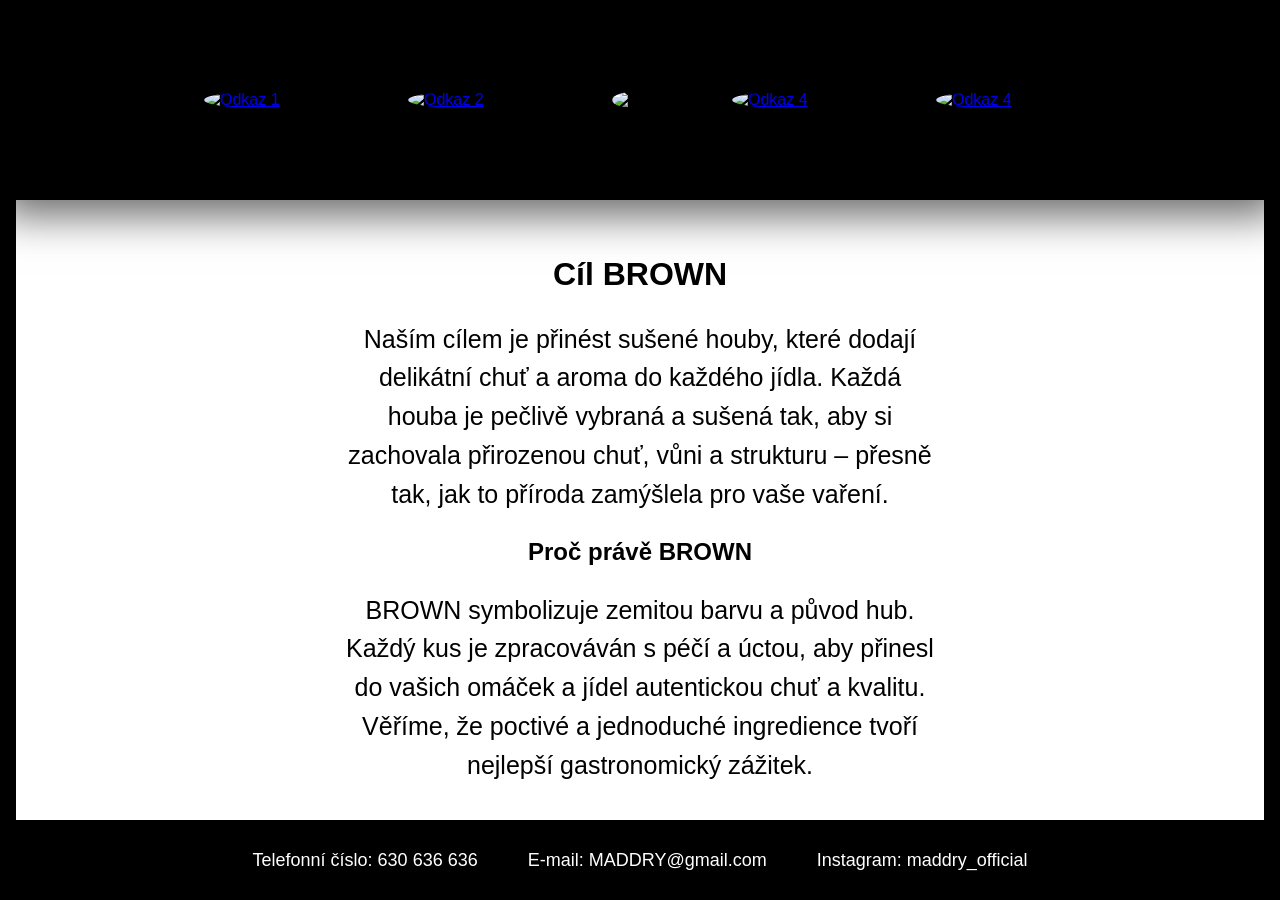
==== indexbrown.html @ 312fcf1a "Add files via upload © 2026 Matyáš. All rights reserved." ====
<!DOCTYPE html>
<html lang="cs">
<head>
  <meta charset="UTF-8">
  <meta name="viewport" content="width=device-width, initial-scale=1.0">
  <title>MAD DRY</title>
  <link rel="stylesheet" href="style.css">
</head>
<body>

  <!-- Černý blok -->
  <div class="cernyblok">
  <!-- Klikatelné obrázky místo tlačítek -->
  <div class="tlacitka">
    <a href="indexred.html"><img src="obrazky/1.png" alt="Odkaz 1"></a>
    <a href="indexgreen.html"><img src="obrazky/2.png" alt="Odkaz 2"></a>
    
<div class="menu" tabindex="0">
  <a>
    <img src="obrazky/5.png" alt="Menu">
  </a>

  <div class="submenu">
    <a href="index.html"><b>Úvod</b></a>
    <a href="onas.html"><b>O nás</b></a>
    <a href="kontakty.html"><b>Kontakty</b></a>
  </div>
</div>

    <a href="indexorange.html"><img src="obrazky/3.png" alt="Odkaz 4"></a>
    <a href="indexbrown.html"><img src="obrazky/4.png" alt="Odkaz 4"></a>
  </div>
  </div>
  <div class="cara"></div>
  <div class="cara3"></div>
  
<div class="cara4">
  <div class="kontakty">
    <span>Telefonní číslo: 630 636 636</span>
    <span>E-mail: MADDRY@gmail.com</span>
    <span>Instagram: maddry_official</span>
  </div>  
</div>
  <!-- Text pod tlačítky -->
  
<div class="text">
  <h1>Cíl BROWN</h1>
  <p>
  Naším cílem je přinést sušené houby, které dodají delikátní chuť a aroma do každého jídla. Každá houba je pečlivě vybraná a sušená tak, aby si zachovala přirozenou chuť, vůni a strukturu – přesně tak, jak to příroda zamýšlela pro vaše vaření.
  </p>

  <h2>Proč právě BROWN</h2>
  <p>
  BROWN symbolizuje zemitou barvu a původ hub. Každý kus je zpracováván s péčí a úctou, aby přinesl do vašich omáček a jídel autentickou chuť a kvalitu. Věříme, že poctivé a jednoduché ingredience tvoří nejlepší gastronomický zážitek.
  </p>
</div>


</body>
</html>
---- style.css ----
/* Základní reset */
html, body {
  margin: 0;
  padding: 0;
  font-family: sans-serif;
  overflow-x: hidden;
  position: relative;
  height: 100%; 
}

/* Černý blok nahoře */
.cernyblok {
  width: 100%;
  height: 200px;
  background-color: black;
  position: relative; /* rodič pro absolutně pozicovaná tlačítka */
  z-index: 10;
  box-shadow: 0 15px 40px rgba(0, 0, 0, 0.6);
}

/* Klikatelné obrázky (tlačítka) */
.tlacitka {
  position: absolute;       /* absolutně uvnitř .cernyblok */
  top: 50%;                 /* vertikální střed černého bloku */
  left: 50%;
  transform: translate(-50%, -50%); /* střed horizontálně i vertikálně */
  display: flex;
  justify-content: center;
  gap: 5%;                  /* mezera mezi tlačítky v % pro responsivitu */
  width: 100%;
  max-width: 2000px;
  z-index: 1000;
  margin: 0;
}

.tlacitka a {
  display: block;
  flex: 1 1 100px;     /* zmenšování a zvětšování proporčně */
  max-width: 140px;    /* maximální velikost tlačítka */
  border-radius: 50%;
  overflow: hidden;
  transition: transform 0.2s ease, box-shadow 0.2s ease;
}

.tlacitka a img {
  width: 100%;
  height: 100%;
  object-fit: cover;
  display: block;
}

.tlacitka a:hover {
  transform: scale(1.05);
  box-shadow: 0 8px 20px rgba(255,255,255,0.25);
}
/* Textový blok */
.text {
  max-width: 46%;
  padding: 0 30px 30px 30px;
  margin: 0 auto 50px auto;
  position: relative;
  top: 50px;
  text-align: center;
  line-height: 1.55;
  z-index: 1; /* tady žádný z-index! */
}

.text h1, .text h2 {
  margin: 0 0 20px 0;  /* mezera pod nadpisem */
}

.text p {
  font-size: 25px;
  margin: 0 0 20px 0;  /* mezera mezi odstavci */
}

/* Responzivní drobnosti */
@media (max-width: 520px) {
  .obrazek {
    width: 220px;
    height: 220px;
    margin: -110px auto 0 auto;
  }

  .tlacitka a {
    width: 120px;
    height: 120px;
  }

  .tlacitka {
    gap: 14px;
  }
}

.cara {
  position: fixed;
  top: 0;
  bottom: 0;
  left: 0px;      /* nastav si pozici */
  width: 16px;
  background-color: black;
}


.cara3 {
  position: fixed;
  top: 0;
  bottom: 0;
  right:0;      /* nastav si pozici */
  width: 16px;
  background-color: black;
}
.cara4 {
  position: fixed;     /* vždy dole na obrazovce */
  left: 0;
  bottom: 0;
  right: 0;
  height: 80px;
  background-color: black;
  display: flex;       /* aktivuje flexbox */
  justify-content: center; /* centrování horizontálně */
  align-items: center;     /* centrování vertikálně */
  z-index: 5;
}

.kontakty {
  display: flex;
  justify-content: center; /* vycentruje všechny údaje */
  gap: 50px;               /* velikost mezery mezi položkami */
  color: white;
  font-size: 18px;
  align-items: center;     /* vertikální centrování */
  line-height: 1;
}

.submenu {
  position: absolute;
  top: calc(100% + 10px);   /* mezera pod tlačítkem */
  left: 50%;
  transform: translateX(-50%);
  background: black;
  border: 4px solid gray;   /* bílý/šedý okraj */
  border-radius: 12px;
  padding: 10px 30px;       /* vertikální a horizontální padding */
  box-shadow: 0 15px 40px rgba(0, 0, 0, 0.6);
  opacity: 0;
  pointer-events: none;
  transition: opacity 0.2s ease;

  line-height: 2;           /* mezera mezi řádky textu */
}

.menu {
  position: relative;   /* důležité pro absolutní submenu */
  cursor: pointer;
z-index: 2000; /* vyšší než z-index tlačítek i textu */
}

.menu:focus-within .submenu {
  opacity: 1;
  pointer-events: auto;
}

/* Styl pro jednotlivé odkazy v menu */
.submenu a {
  display: block;
  color: white;
  text-decoration: none;
  padding: 8px 0;
  font-size: 18px;
  line-height: 1.8;
  transition: transform 0.2s ease;
  text-align:center;
  box-shadow: none !important;  /* zruší dědičný stín */
}

.submenu a:hover {
  transform: scale(1.1);         /* mírné zvětšení textu při hoveru */
  background-color: transparent; /* žádné pozadí */
  border-radius: 0;              /* žádný ovál */
  color: white;                  /* barva textu se nemění */
}
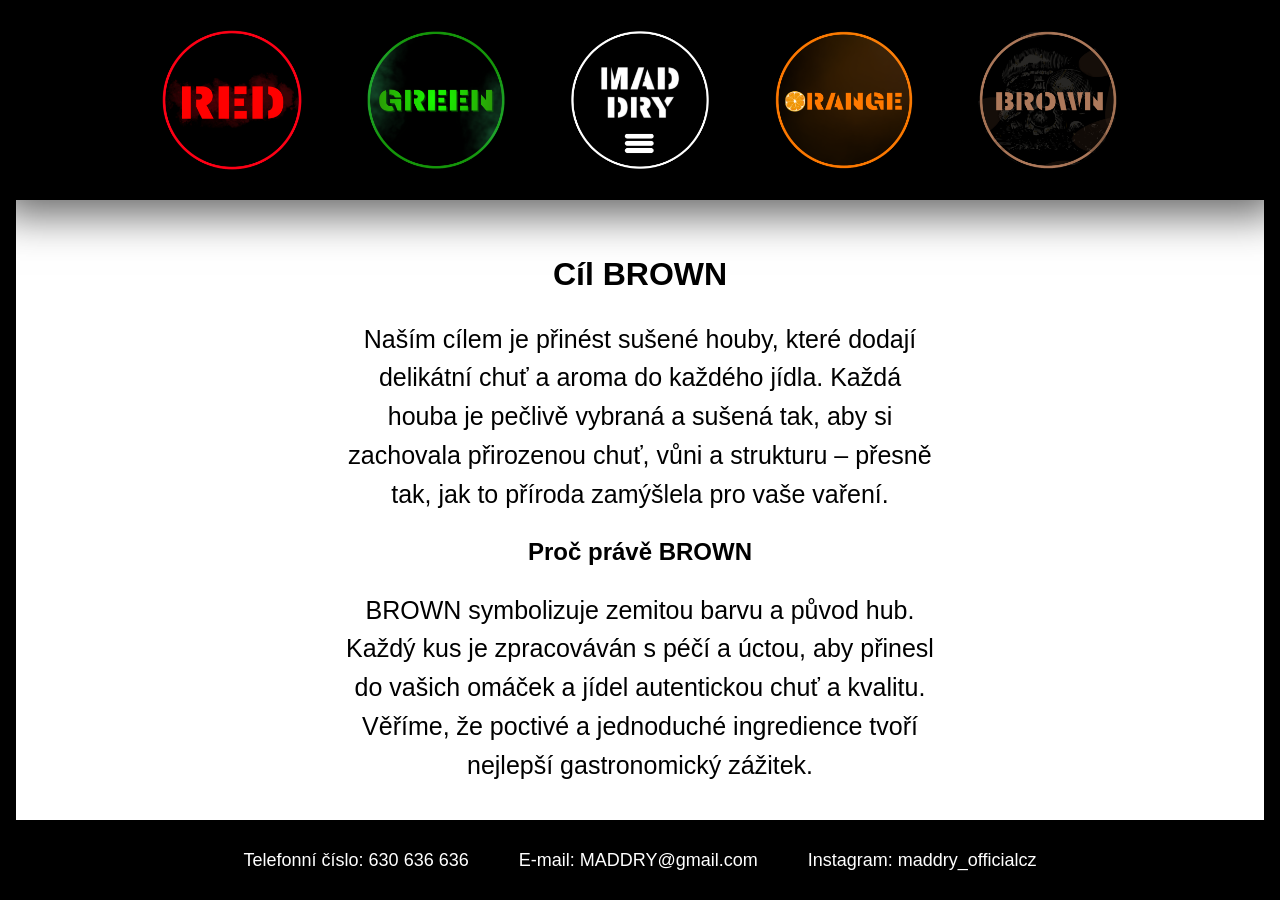
==== commit 2c8c0195: "Update indexbrown.html" ====
--- a/indexbrown.html
+++ b/indexbrown.html
@@ -38,7 +38,7 @@
   <div class="kontakty">
     <span>Telefonní číslo: 630 636 636</span>
     <span>E-mail: MADDRY@gmail.com</span>
-    <span>Instagram: maddry_official</span>
+    <span>Instagram: maddry_officialcz</span>
   </div>  
 </div>
   <!-- Text pod tlačítky -->
@@ -57,4 +57,4 @@
 
 
 </body>
-</html>+</html>
--- a/style.css
+++ b/style.css
@@ -1,4 +1,3 @@
-/* Základní reset */
 html, body {
   margin: 0;
   padding: 0;
@@ -8,25 +7,24 @@
   height: 100%; 
 }
 
-/* Černý blok nahoře */
 .cernyblok {
   width: 100%;
   height: 200px;
   background-color: black;
-  position: relative; /* rodič pro absolutně pozicovaná tlačítka */
+  position: relative;
   z-index: 10;
   box-shadow: 0 15px 40px rgba(0, 0, 0, 0.6);
 }
 
-/* Klikatelné obrázky (tlačítka) */
+
 .tlacitka {
-  position: absolute;       /* absolutně uvnitř .cernyblok */
-  top: 50%;                 /* vertikální střed černého bloku */
+  position: absolute;       
+  top: 50%;                 
   left: 50%;
-  transform: translate(-50%, -50%); /* střed horizontálně i vertikálně */
+  transform: translate(-50%, -50%); 
   display: flex;
   justify-content: center;
-  gap: 5%;                  /* mezera mezi tlačítky v % pro responsivitu */
+  gap: 5%;                  
   width: 100%;
   max-width: 2000px;
   z-index: 1000;
@@ -35,8 +33,8 @@
 
 .tlacitka a {
   display: block;
-  flex: 1 1 100px;     /* zmenšování a zvětšování proporčně */
-  max-width: 140px;    /* maximální velikost tlačítka */
+  flex: 1 1 100px;    
+  max-width: 140px;    
   border-radius: 50%;
   overflow: hidden;
   transition: transform 0.2s ease, box-shadow 0.2s ease;
@@ -53,7 +51,7 @@
   transform: scale(1.05);
   box-shadow: 0 8px 20px rgba(255,255,255,0.25);
 }
-/* Textový blok */
+
 .text {
   max-width: 46%;
   padding: 0 30px 30px 30px;
@@ -62,19 +60,19 @@
   top: 50px;
   text-align: center;
   line-height: 1.55;
-  z-index: 1; /* tady žádný z-index! */
+  z-index: 1; 
 }
 
 .text h1, .text h2 {
-  margin: 0 0 20px 0;  /* mezera pod nadpisem */
+  margin: 0 0 20px 0; 
 }
 
 .text p {
   font-size: 25px;
-  margin: 0 0 20px 0;  /* mezera mezi odstavci */
+  margin: 0 0 20px 0;  
 }
 
-/* Responzivní drobnosti */
+
 @media (max-width: 520px) {
   .obrazek {
     width: 220px;
@@ -96,7 +94,7 @@
   position: fixed;
   top: 0;
   bottom: 0;
-  left: 0px;      /* nastav si pozici */
+  left: 0px;     
   width: 16px;
   background-color: black;
 }
@@ -106,54 +104,54 @@
   position: fixed;
   top: 0;
   bottom: 0;
-  right:0;      /* nastav si pozici */
+  right:0;      
   width: 16px;
   background-color: black;
 }
 .cara4 {
-  position: fixed;     /* vždy dole na obrazovce */
+  position: fixed;     
   left: 0;
   bottom: 0;
   right: 0;
   height: 80px;
   background-color: black;
-  display: flex;       /* aktivuje flexbox */
-  justify-content: center; /* centrování horizontálně */
-  align-items: center;     /* centrování vertikálně */
+  display: flex;       
+  justify-content: center; 
+  align-items: center;     
   z-index: 5;
 }
 
 .kontakty {
   display: flex;
-  justify-content: center; /* vycentruje všechny údaje */
-  gap: 50px;               /* velikost mezery mezi položkami */
+  justify-content: center; 
+  gap: 50px;               
   color: white;
   font-size: 18px;
-  align-items: center;     /* vertikální centrování */
+  align-items: center;    
   line-height: 1;
 }
 
 .submenu {
   position: absolute;
-  top: calc(100% + 10px);   /* mezera pod tlačítkem */
+  top: calc(100% + 10px);   
   left: 50%;
   transform: translateX(-50%);
   background: black;
-  border: 4px solid gray;   /* bílý/šedý okraj */
+  border: 4px solid gray;   
   border-radius: 12px;
-  padding: 10px 30px;       /* vertikální a horizontální padding */
+  padding: 10px 30px;       
   box-shadow: 0 15px 40px rgba(0, 0, 0, 0.6);
   opacity: 0;
   pointer-events: none;
   transition: opacity 0.2s ease;
 
-  line-height: 2;           /* mezera mezi řádky textu */
+  line-height: 2;           
 }
 
 .menu {
-  position: relative;   /* důležité pro absolutní submenu */
+  position: relative;   
   cursor: pointer;
-z-index: 2000; /* vyšší než z-index tlačítek i textu */
+z-index: 2000; 
 }
 
 .menu:focus-within .submenu {
@@ -161,7 +159,7 @@
   pointer-events: auto;
 }
 
-/* Styl pro jednotlivé odkazy v menu */
+
 .submenu a {
   display: block;
   color: white;
@@ -171,12 +169,12 @@
   line-height: 1.8;
   transition: transform 0.2s ease;
   text-align:center;
-  box-shadow: none !important;  /* zruší dědičný stín */
+  box-shadow: none !important;  
 }
 
 .submenu a:hover {
-  transform: scale(1.1);         /* mírné zvětšení textu při hoveru */
-  background-color: transparent; /* žádné pozadí */
-  border-radius: 0;              /* žádný ovál */
-  color: white;                  /* barva textu se nemění */
+  transform: scale(1.1);         
+  background-color: transparent; 
+  border-radius: 0;             
+  color: white;                
 }
